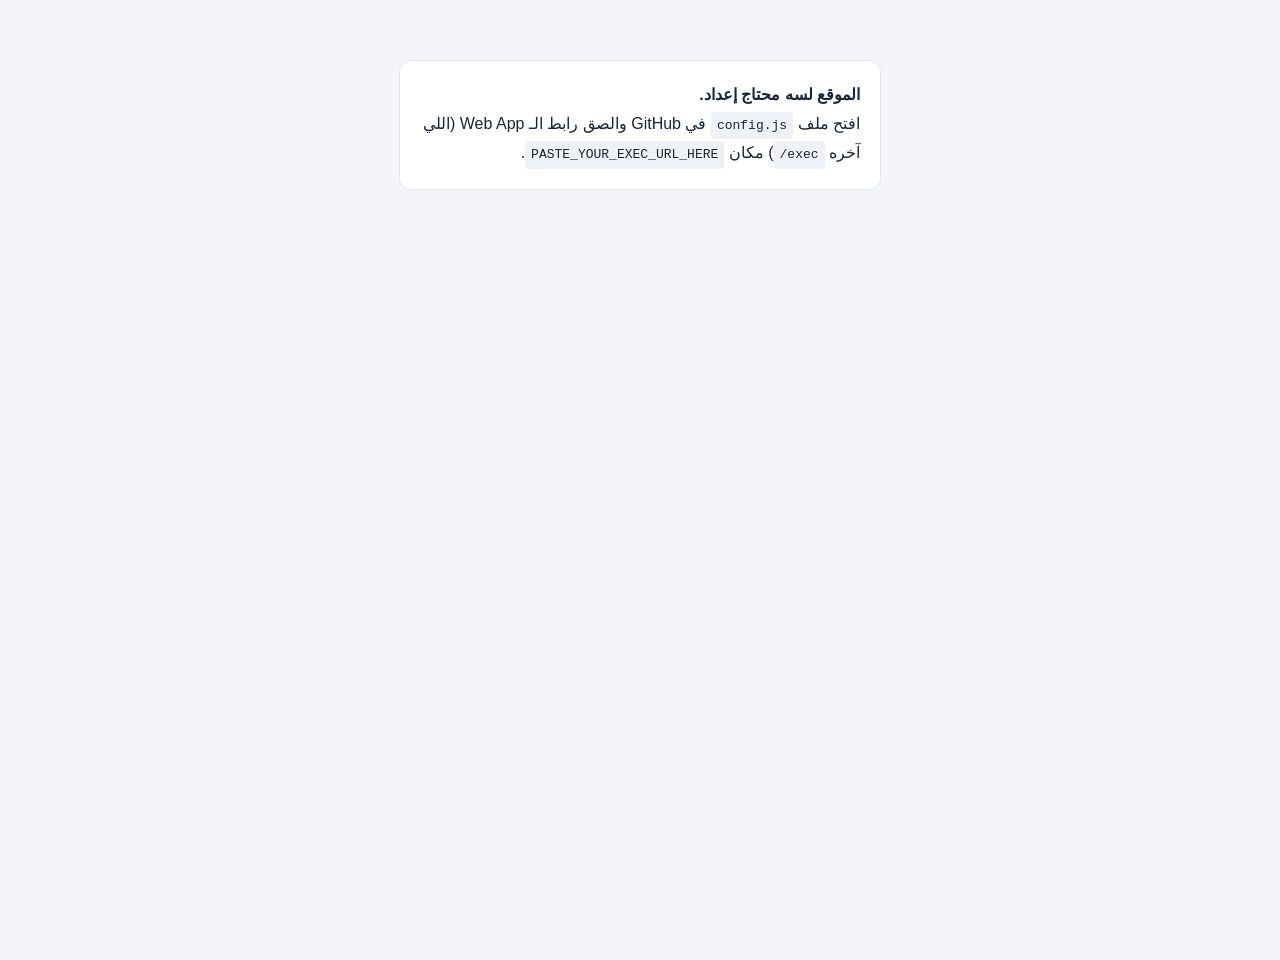
==== index.html @ a0e13b97 "Add files via upload" ====
<!DOCTYPE html>
<html lang="ar" dir="rtl" data-page="app">
<head>
<meta charset="utf-8">
<meta name="viewport" content="width=device-width, initial-scale=1">
<meta name="robots" content="noindex, nofollow">
<meta name="referrer" content="no-referrer">
<meta name="theme-color" content="#1f4e79">
<meta name="mobile-web-app-capable" content="yes">
<meta name="apple-mobile-web-app-capable" content="yes">
<title>نظام التقسيط</title>
<link rel="icon" href="data:image/svg+xml,%3Csvg xmlns='http://www.w3.org/2000/svg' viewBox='0 0 64 64'%3E%3Crect width='64' height='64' rx='14' fill='%231f4e79'/%3E%3Ctext x='32' y='44' font-size='34' text-anchor='middle' fill='white' font-family='Arial'%3E%D9%82%3C/text%3E%3C/svg%3E">
<link rel="stylesheet" href="style.css">
<script src="config.js"></script>
</head>
<body>
<div class="loading">جاري التحميل...</div>
<script src="frame.js"></script>
</body>
</html>
---- style.css ----
html,body{margin:0;height:100%;background:#f3f5f9;font-family:Tahoma,Arial,sans-serif}
iframe{position:fixed;inset:0;width:100%;height:100%;border:0;display:block;background:#f3f5f9}
.msg{max-width:440px;margin:60px auto;padding:20px;background:#fff;border:1px solid #e3e8ef;border-radius:12px;color:#1c2533;line-height:1.8;direction:rtl;text-align:right}
.msg code{background:#eef1f5;padding:2px 6px;border-radius:4px;direction:ltr;display:inline-block}
.loading{position:fixed;inset:0;display:flex;align-items:center;justify-content:center;color:#6b778a;direction:rtl}
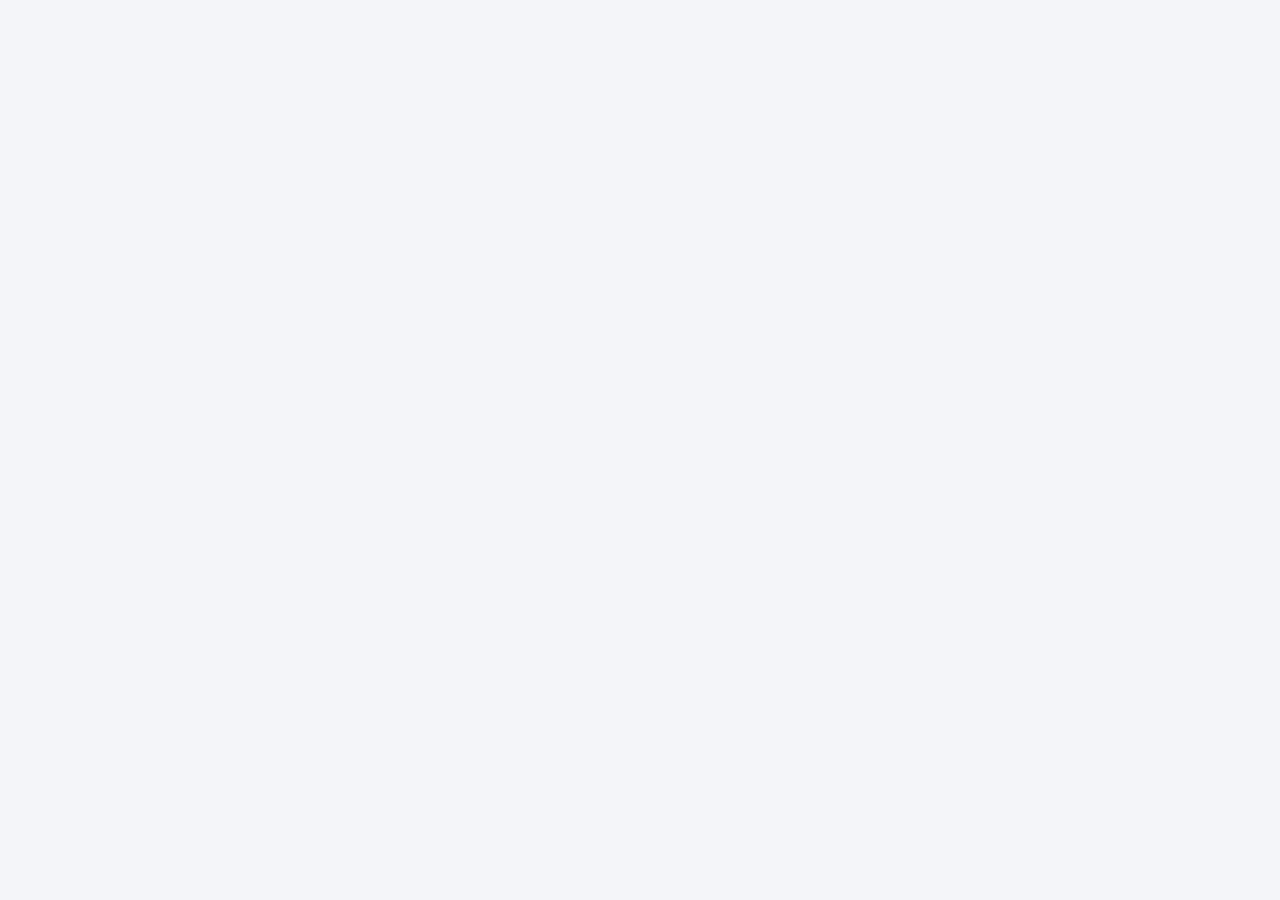
==== commit c409ca0b: "Update index.html" ====
--- a/index.html
+++ b/index.html
@@ -5,6 +5,7 @@
 <meta name="viewport" content="width=device-width, initial-scale=1">
 <meta name="robots" content="noindex, nofollow">
 <meta name="referrer" content="no-referrer">
+<meta http-equiv="Content-Security-Policy" content="default-src 'none'; script-src 'self'; style-src 'self'; img-src 'self' data:; frame-src https://script.google.com https://*.googleusercontent.com https://accounts.google.com; base-uri 'none'; form-action 'none'">
 <meta name="theme-color" content="#1f4e79">
 <meta name="mobile-web-app-capable" content="yes">
 <meta name="apple-mobile-web-app-capable" content="yes">
